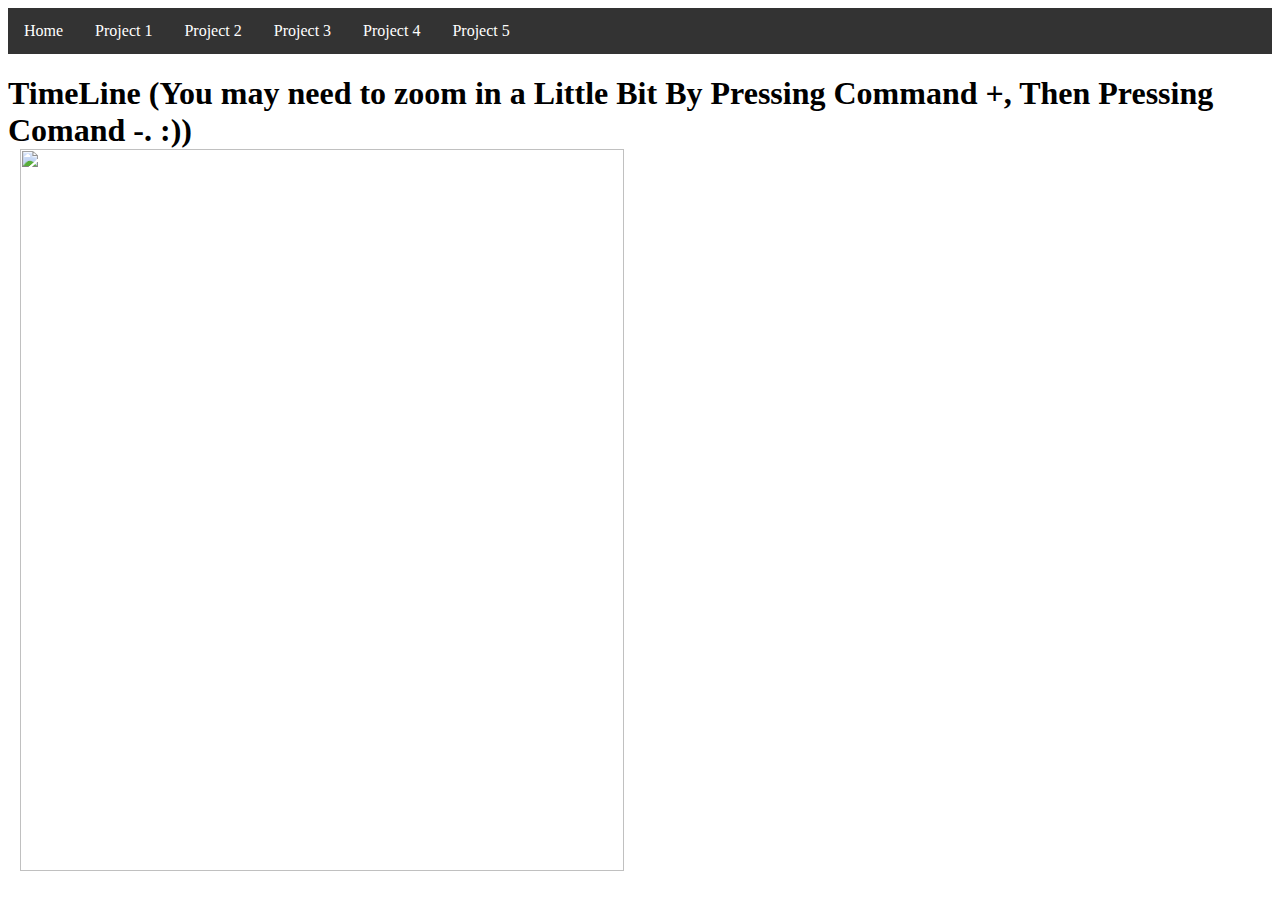
==== 1.html @ 6b705bf4 "Update 1.html" ====
<html>
<body>
<head>
<style>
ul {
    list-style-type: none;

    margin: 0;
    padding: 0;
    overflow: hidden;
    background-color: #333;
}

li {
    float: left;
}

li a {
    font-family:verdana;
    display: block;
    color: white;
    text-align: center;
    padding: 14px 16px;
    text-decoration: none;
}

li a:hover {
    background-color: #111;
}
</style>
<style>
body {
    background-image: url("http://2d0yaz2jiom3c6vy7e7e5svk.wpengine.netdna-cdn.com/wp-content/uploads/2014/01/Lyndon_B._Johnson_photo_portrait_leaning_on_chair_color-800x430.jpg");
}
</style>
</head>
<body>

<ul>
  <li><a class="Home" href="Presidents.html">Home</a></li>
  <li><a href="1.html">Project 1</a></li>
  <li><a href="2.html">Project 2</a></li>
  <li><a href="3.html">Project 3</a></li>
  <li><a href="4.html">Project 4</a></li>
  <li><a href="5.html">Project 5</a></li>
</ul>
	<h1 style="font-family:verdana;">TimeLine (You may need to zoom in a Little Bit By Pressing Command +, Then Pressing Comand -. :))
<meta name=Title content="">
<meta name=Keywords content="">
<meta http-equiv=Content-Type content="text/html; charset=macintosh">
<meta name=Generator content="Microsoft Word 15 (filtered)">
<style>
<!--
 /* Font Definitions */
@font-face
	{font-family:"Cambria Math";
	panose-1:0 0 0 0 0 0 0 0 0 0;}
@font-face
	{font-family:Calibri;
	panose-1:2 15 5 2 2 2 4 3 2 4;}
 /* Style Definitions */
p.MsoNormal, li.MsoNormal, div.MsoNormal
	{margin:0in;
	margin-bottom:.0001pt;
	font-size:12.0pt;
	font-family:Calibri;}
.MsoChpDefault
	{font-family:Calibri;}
@page WordSection1
	{size:8.5in 11.0in;
	margin:1.0in 1.0in 1.0in 1.0in;}
div.WordSection1
	{page:WordSection1;}
-->
</style>

</head>

<body lang=EN-US>

<div class=WordSection1>

<p class=MsoNormal><img width=604 height=722 src="https://s21.postimg.org/n0r1bfxuf/Timeline.png"
align=left hspace=12 alt=" "></p>

</div>

</body>

</head>
</html>
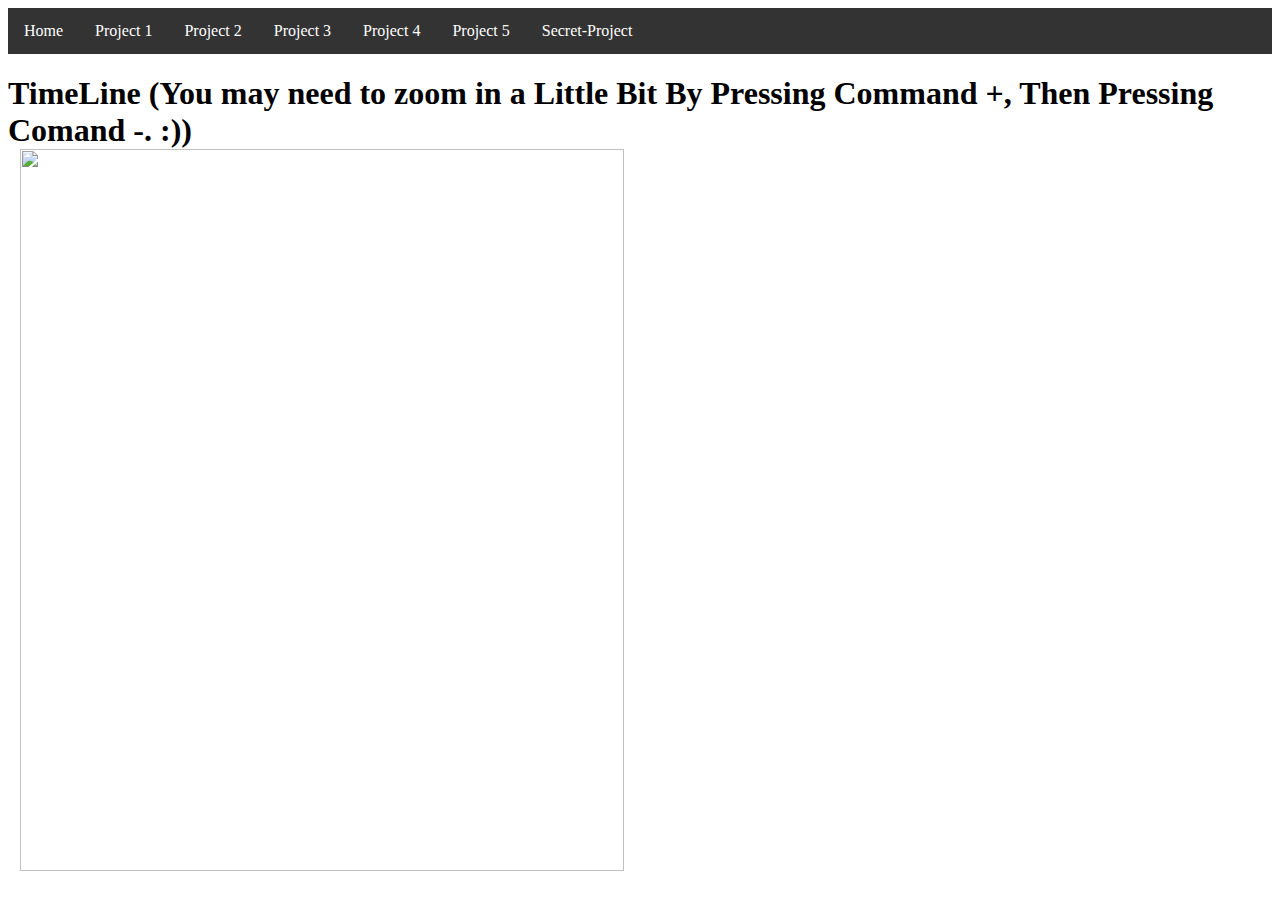
==== commit d71bdea6: "Update 1.html" ====
--- a/1.html
+++ b/1.html
@@ -43,6 +43,7 @@
   <li><a href="3.html">Project 3</a></li>
   <li><a href="4.html">Project 4</a></li>
   <li><a href="5.html">Project 5</a></li>
+  <li><a href="secret.html">Secret-Project</a></li>
 </ul>
 	<h1 style="font-family:verdana;">TimeLine (You may need to zoom in a Little Bit By Pressing Command +, Then Pressing Comand -. :))
 <meta name=Title content="">
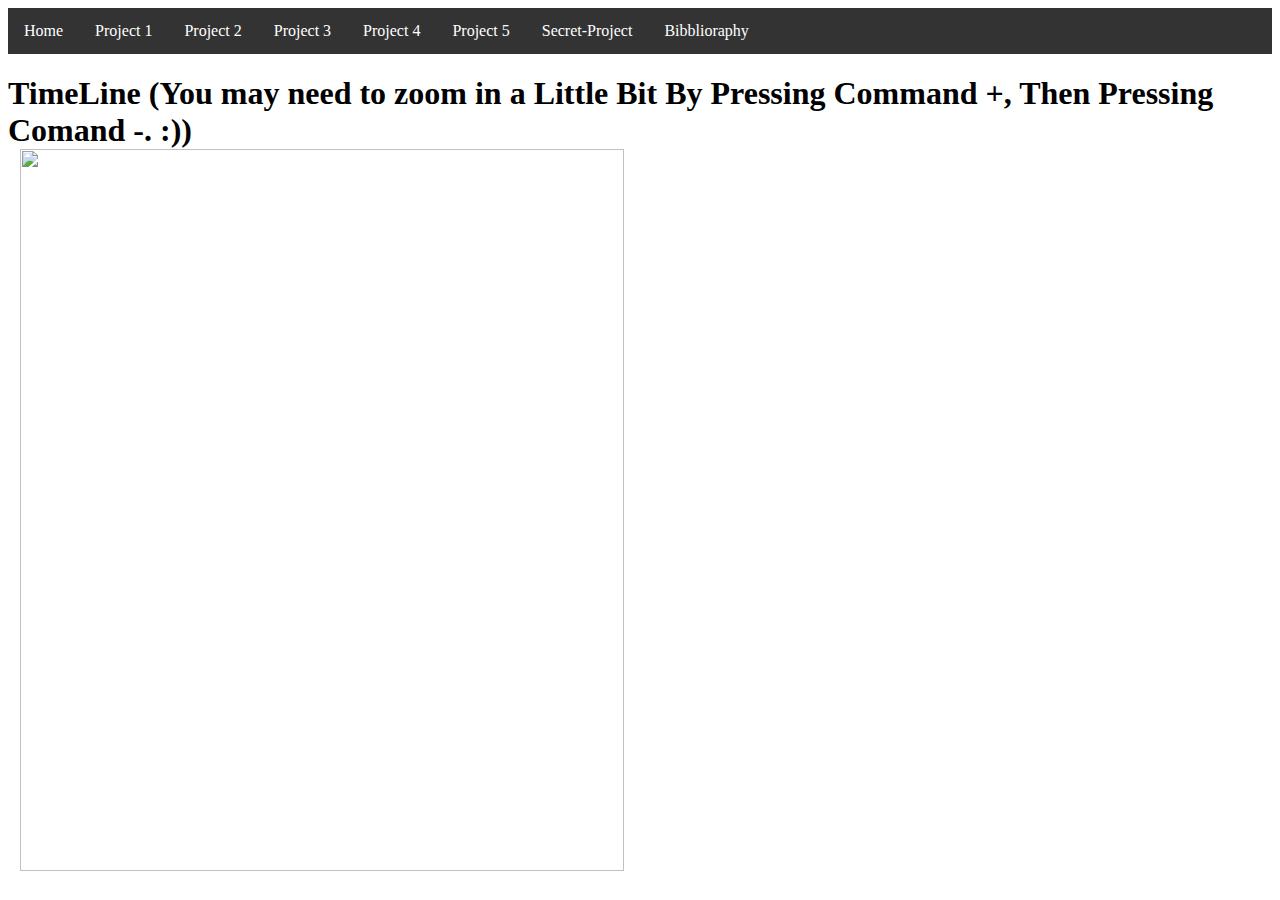
==== commit 404409f5: "Update 1.html" ====
--- a/1.html
+++ b/1.html
@@ -44,6 +44,7 @@
   <li><a href="4.html">Project 4</a></li>
   <li><a href="5.html">Project 5</a></li>
   <li><a href="secret.html">Secret-Project</a></li>
+	<li><a href="Bib.html">Bibblioraphy</a></li>
 </ul>
 	<h1 style="font-family:verdana;">TimeLine (You may need to zoom in a Little Bit By Pressing Command +, Then Pressing Comand -. :))
 <meta name=Title content="">
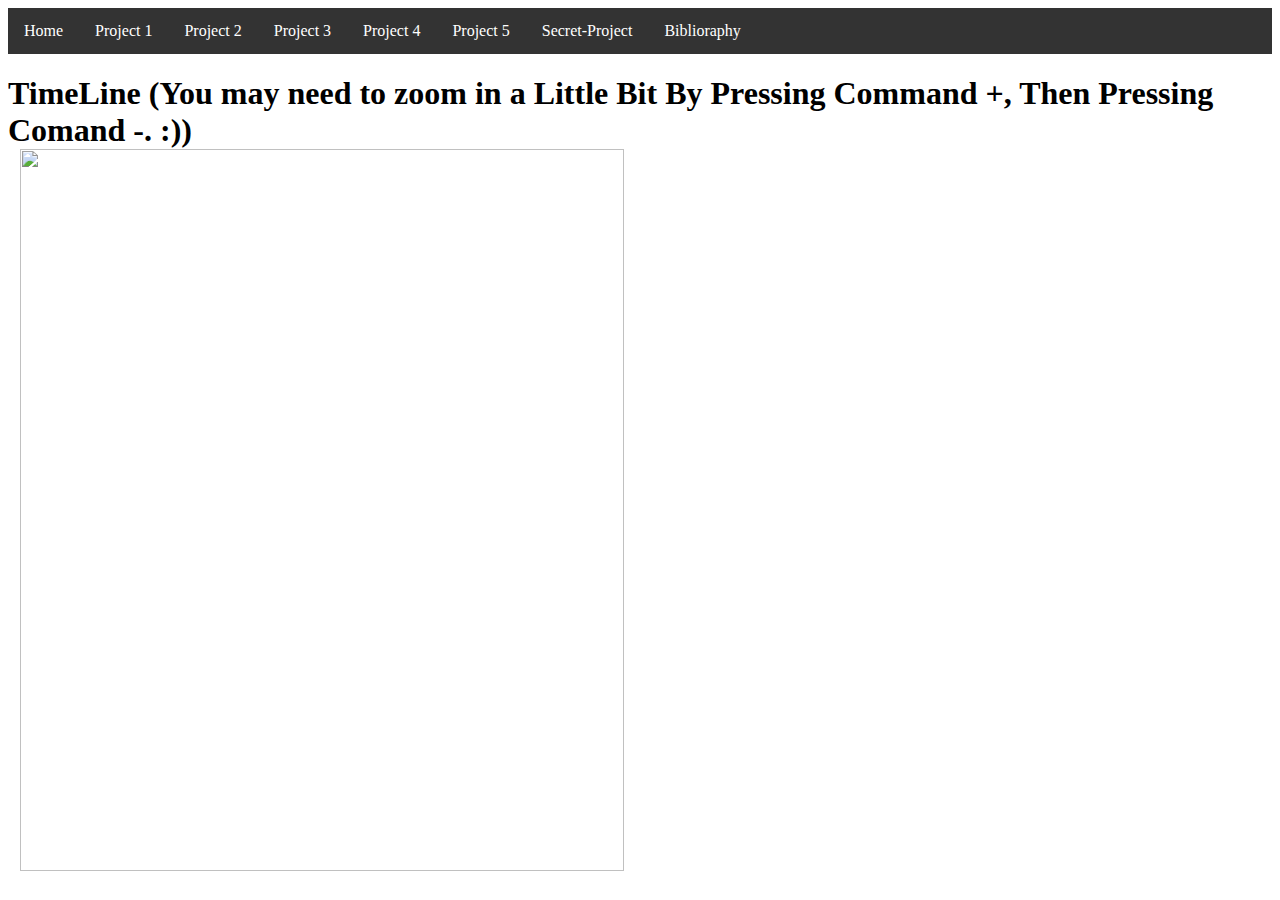
==== commit f8db0198: "Update 1.html" ====
--- a/1.html
+++ b/1.html
@@ -44,7 +44,7 @@
   <li><a href="4.html">Project 4</a></li>
   <li><a href="5.html">Project 5</a></li>
   <li><a href="secret.html">Secret-Project</a></li>
-	<li><a href="Bib.html">Bibblioraphy</a></li>
+	<li><a href="Bib.html">Biblioraphy</a></li>
 </ul>
 	<h1 style="font-family:verdana;">TimeLine (You may need to zoom in a Little Bit By Pressing Command +, Then Pressing Comand -. :))
 <meta name=Title content="">
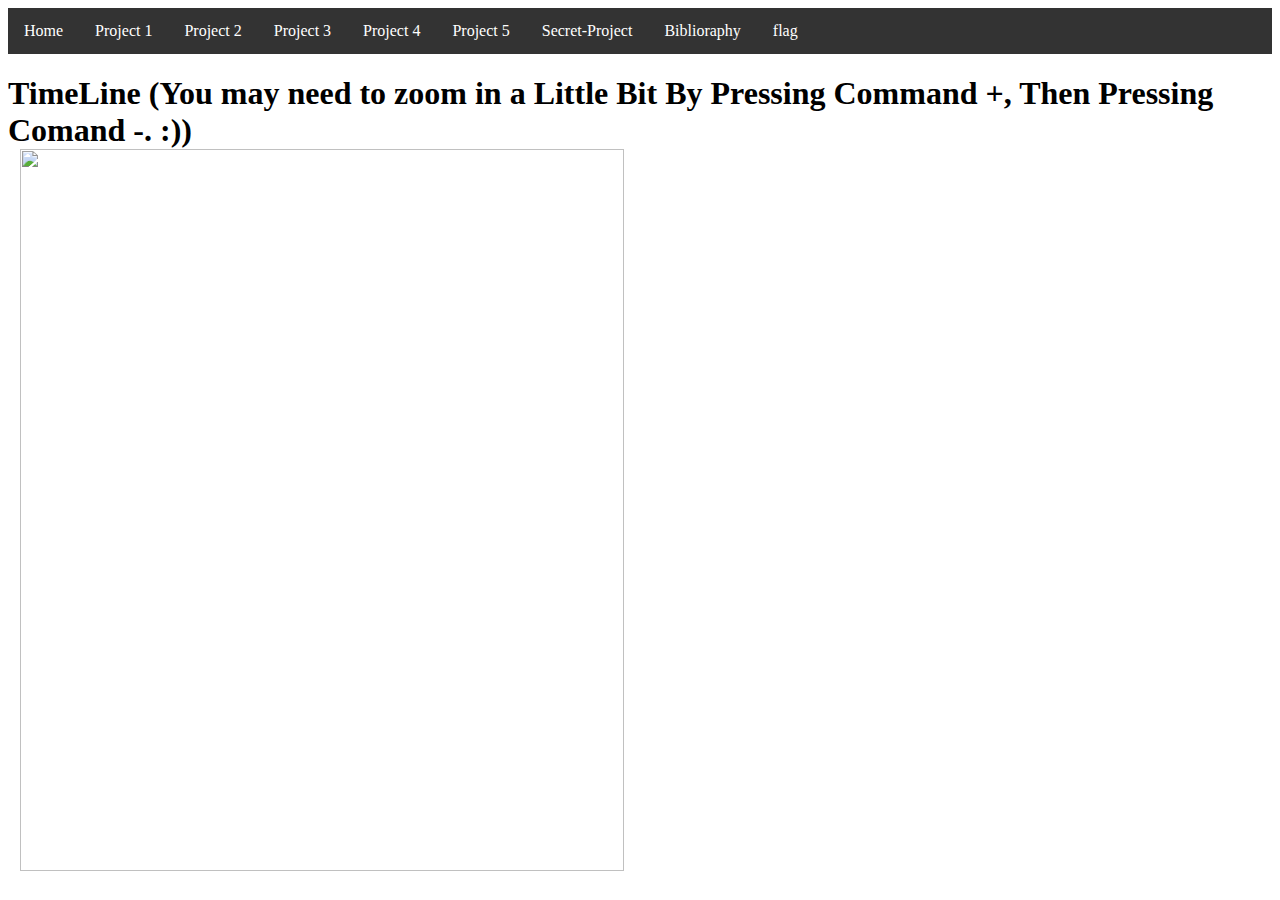
==== commit 0dadd8ba: "Update 1.html" ====
--- a/1.html
+++ b/1.html
@@ -45,6 +45,7 @@
   <li><a href="5.html">Project 5</a></li>
   <li><a href="secret.html">Secret-Project</a></li>
 	<li><a href="Bib.html">Biblioraphy</a></li>
+	<li><a href="Flang.html">flag</a></li>
 </ul>
 	<h1 style="font-family:verdana;">TimeLine (You may need to zoom in a Little Bit By Pressing Command +, Then Pressing Comand -. :))
 <meta name=Title content="">
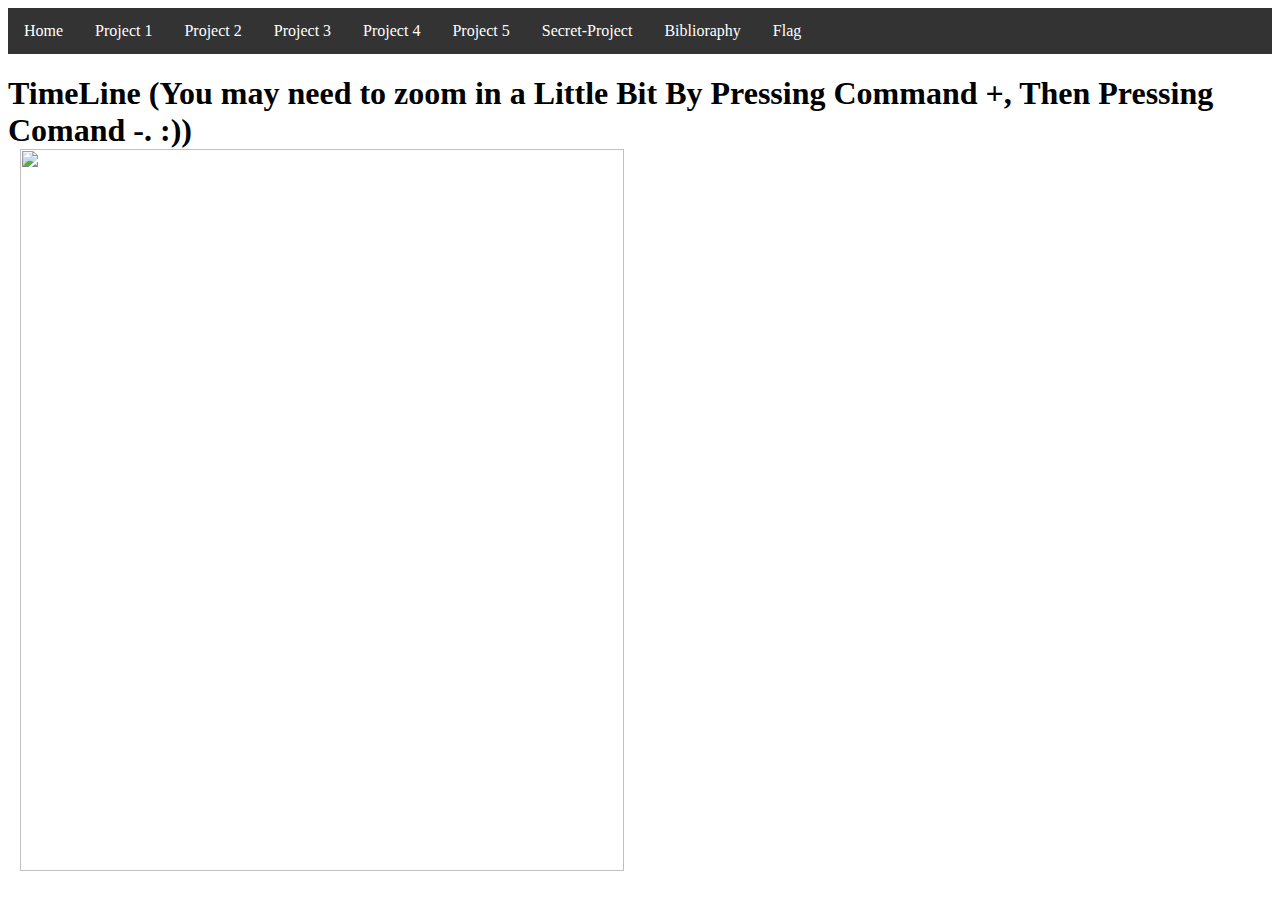
==== commit fe1671c9: "Update 1.html" ====
--- a/1.html
+++ b/1.html
@@ -45,7 +45,7 @@
   <li><a href="5.html">Project 5</a></li>
   <li><a href="secret.html">Secret-Project</a></li>
 	<li><a href="Bib.html">Biblioraphy</a></li>
-	<li><a href="Flang.html">flag</a></li>
+	<li><a href="Flag.html">Flag</a></li>
 </ul>
 	<h1 style="font-family:verdana;">TimeLine (You may need to zoom in a Little Bit By Pressing Command +, Then Pressing Comand -. :))
 <meta name=Title content="">
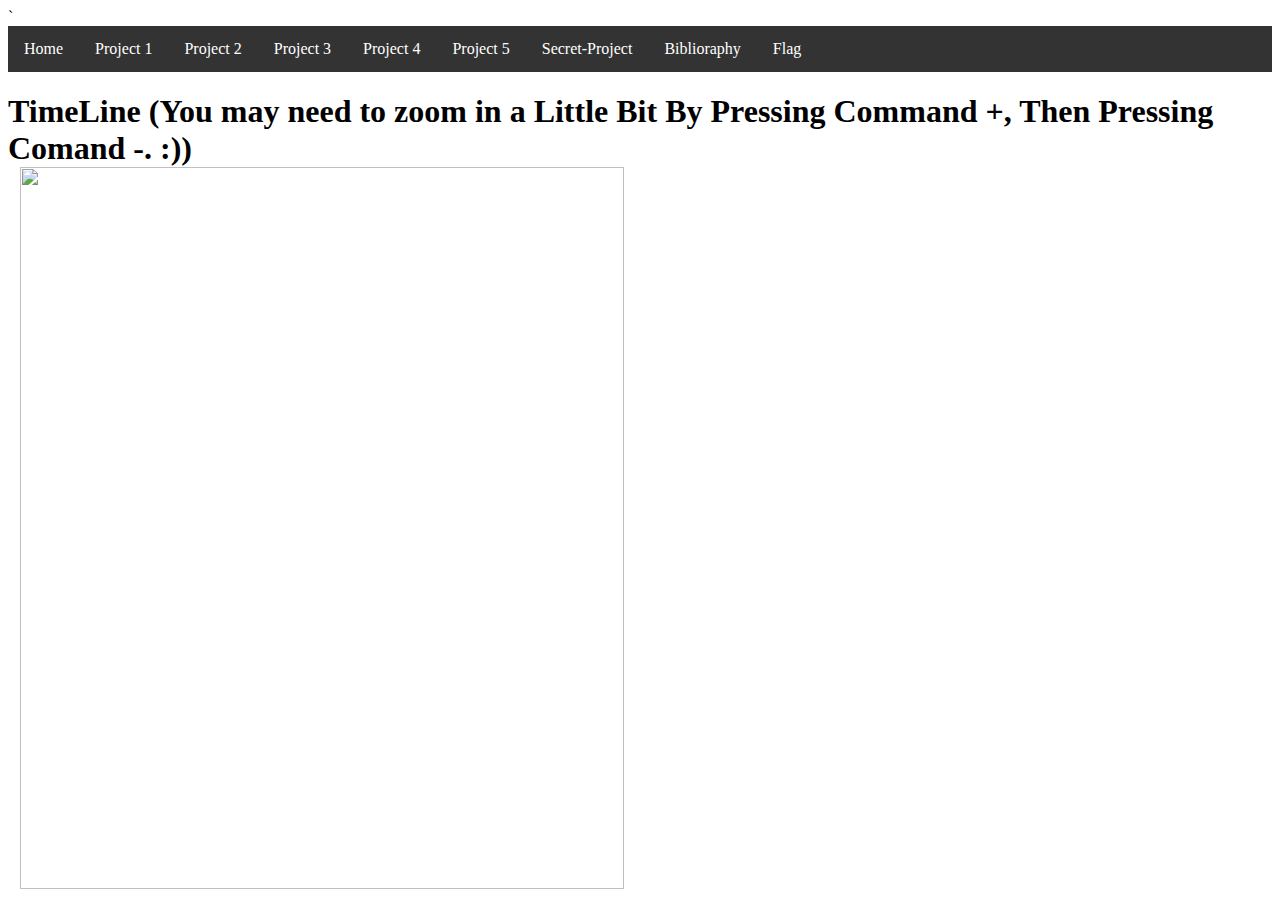
==== commit 9ebc75a0: "Update 1.html" ====
--- a/1.html
+++ b/1.html
@@ -1,6 +1,9 @@
 <html>
 <body>
 <head>
+	<head>
+  <link rel="shortcut icon" type="image/x-icon" href="favicon.ico" />`
+</head>
 <style>
 ul {
     list-style-type: none;
@@ -83,7 +86,7 @@
 
 <div class=WordSection1>
 
-<p class=MsoNormal><img width=604 height=722 src="https://s21.postimg.org/n0r1bfxuf/Timeline.png"
+<p class=MsoNormal><img width=604 height=722 src="https://i.imgsafe.org/86d08aaf63.png"
 align=left hspace=12 alt=" "></p>
 
 </div>
